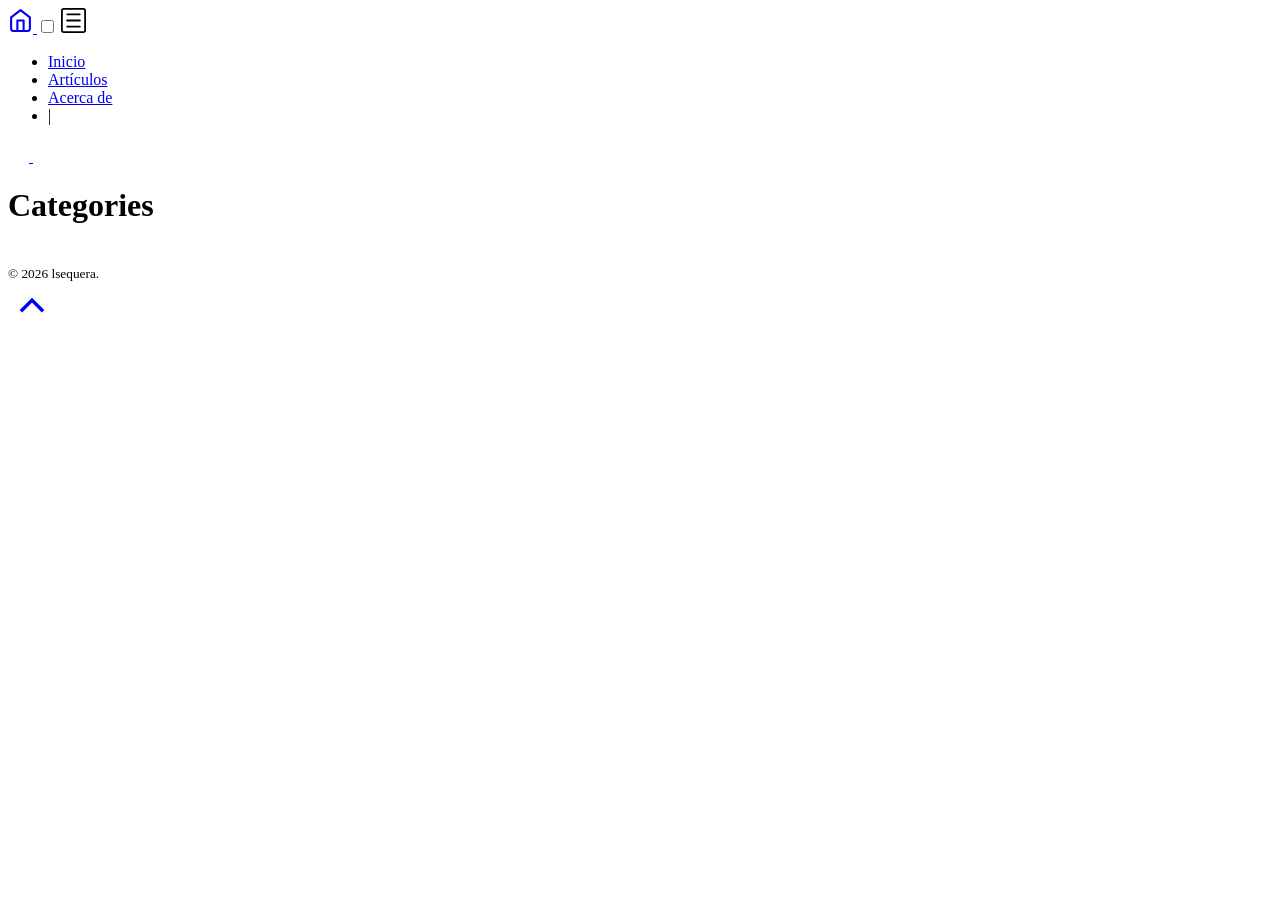
==== public/categories/index.html @ 177f4afe "preliminar hugo site" ====
<!DOCTYPE html>
<html lang="es-ES"><head><script src="/lingsite/livereload.js?mindelay=10&amp;v=2&amp;port=1313&amp;path=lingsite/livereload" data-no-instant defer></script><meta charset="utf-8">
<meta http-equiv="content-type" content="text/html">
<meta name="viewport" content="width=device-width, initial-scale=1.0">

<title itemprop="name">Categories | Lingsite Blog</title>
<meta property="og:title" content="Categories | Lingsite Blog" />
<meta name="twitter:title" content="Categories | Lingsite Blog" />
<meta itemprop="name" content="Categories | Lingsite Blog" />
<meta name="application-name" content="Categories | Lingsite Blog" />
<meta property="og:site_name" content="Lingsite" />

<meta name="description" content="Mi sitio web personal generado con Hugo">
<meta itemprop="description" content="Mi sitio web personal generado con Hugo" />
<meta property="og:description" content="Mi sitio web personal generado con Hugo" />
<meta name="twitter:description" content="Mi sitio web personal generado con Hugo" />

<meta property="og:locale" content="es-ES" />
<meta name="language" content="es-ES" />

  <link rel="alternate" hreflang="en" href="http://localhost:1313/lingsite/categories/" title="" />






<meta name="generator" content="Hugo 0.161.1">

    
    <meta property="og:url" content="http://localhost:1313/lingsite/categories/">
  <meta property="og:site_name" content="Lingsite Blog">
  <meta property="og:title" content="Categories">
  <meta property="og:description" content="Mi sitio web personal generado con Hugo">
  <meta property="og:locale" content="es_ES">
  <meta property="og:type" content="website">


    
    
  <meta name="twitter:card" content="summary">
  <meta name="twitter:title" content="Categories">
  <meta name="twitter:description" content="Mi sitio web personal generado con Hugo">


    

    <link rel="canonical" href="http://localhost:1313/lingsite/categories/">
    <link href="/lingsite/categories/index.xml" rel="alternate" type="application/rss+xml" title="Lingsite Blog">
    <link href="/lingsite/categories/index.xml" rel="feed" type="application/rss+xml" title="Lingsite Blog">
    <link href="/lingsite/style.min.2d921c18cf1ec555ffc03d59a8adc211c402c68c930c27d6a0c306ab175a8d09.css" rel="stylesheet">
    <link href="/lingsite/code-highlight.min.706d31975fec544a864cb7f0d847a73ea55ca1df91bf495fd12a177138d807cf.css" rel="stylesheet">

    
    <link rel="apple-touch-icon" sizes="180x180" href="/lingsite/icons/apple-touch-icon.png">
    <link rel="icon" type="image/png" sizes="32x32" href="/lingsite/icons/favicon-32x32.png">
    <link rel="icon" type="image/png" sizes="16x16" href="/lingsite/icons/favicon-16x16.png">
    <link rel="mask-icon" href="/lingsite/icons/safari-pinned-tab.svg">
    <link rel="shortcut icon" href="/lingsite/favicon.ico">




<link rel="manifest" href="http://localhost:1313/lingsite/site.webmanifest">

<meta name="msapplication-config" content="/lingsite/browserconfig.xml">
<meta name="msapplication-TileColor" content="#2d89ef">
<meta name="theme-color" content="#434648">
    <meta name="color-scheme" content="light dark">

    
    <link rel="icon" type="image/svg+xml" href="/lingsite/icons/favicon.svg">

    
    
</head>
<body data-theme = "auto" class="notransition">

<script src="/lingsite/js/theme.js"></script>

<div class="navbar" role="navigation">
    <nav class="menu" aria-label="Main Navigation">
        <a href="http://localhost:1313/lingsite/" class="logo">
            <svg xmlns="http://www.w3.org/2000/svg" width="25" height="25" 
viewBox="0 0 24 24" fill="none" stroke="currentColor" stroke-width="2" stroke-linecap="round" 
stroke-linejoin="round" class="feather feather-home">
<title></title>
<path d="M3 9l9-7 9 7v11a2 2 0 0 1-2 2H5a2 2 0 0 1-2-2z"></path>
<polyline points="9 22 9 12 15 12 15 22"></polyline>
</svg>
        </a>
        <input type="checkbox" id="menu-trigger" class="menu-trigger" />
        <label for="menu-trigger">
            <span class="menu-icon">
                <svg xmlns="http://www.w3.org/2000/svg" width="25" height="25" stroke="currentColor" fill="none" viewBox="0 0 14 14"><title>Menu</title><path stroke-linecap="round" stroke-linejoin="round" d="M10.595 7L3.40726 7"></path><path stroke-linecap="round" stroke-linejoin="round" d="M10.5096 3.51488L3.49301 3.51488"></path><path stroke-linecap="round" stroke-linejoin="round" d="M10.5096 10.4851H3.49301"></path><path stroke-linecap="round" stroke-linejoin="round" d="M0.5 12.5V1.5C0.5 0.947715 0.947715 0.5 1.5 0.5H12.5C13.0523 0.5 13.5 0.947715 13.5 1.5V12.5C13.5 13.0523 13.0523 13.5 12.5 13.5H1.5C0.947715 13.5 0.5 13.0523 0.5 12.5Z"></path></svg>
            </span>
        </label>

        <div class="trigger">
            <ul class="trigger-container">
                
                
                <li>
                    <a class="menu-link " href="/lingsite/">
                        Inicio
                    </a>
                    
                </li>
                
                <li>
                    <a class="menu-link " href="/lingsite/posts/">
                        Artículos
                    </a>
                    
                </li>
                
                <li>
                    <a class="menu-link " href="/lingsite/about/">
                        Acerca de
                    </a>
                    
                </li>
                
                <li class="menu-separator">
                    <span>|</span>
                </li>
                
                
            </ul>
            <a id="mode" href="#">
                <svg xmlns="http://www.w3.org/2000/svg" class="mode-sunny" width="21" height="21" viewBox="0 0 14 14" stroke-width="1">
<title>LIGHT</title><g><circle cx="7" cy="7" r="2.5" fill="none" stroke-linecap="round" stroke-linejoin="round"></circle><line x1="7" y1="0.5" x2="7" y2="2.5" fill="none" stroke-linecap="round" stroke-linejoin="round"></line><line x1="2.4" y1="2.4" x2="3.82" y2="3.82" fill="none" stroke-linecap="round" stroke-linejoin="round"></line><line x1="0.5" y1="7" x2="2.5" y2="7" fill="none" stroke-linecap="round" stroke-linejoin="round"></line><line x1="2.4" y1="11.6" x2="3.82" y2="10.18" fill="none" stroke-linecap="round" stroke-linejoin="round"></line><line x1="7" y1="13.5" x2="7" y2="11.5" fill="none" stroke-linecap="round" stroke-linejoin="round"></line><line x1="11.6" y1="11.6" x2="10.18" y2="10.18" fill="none" stroke-linecap="round" stroke-linejoin="round"></line><line x1="13.5" y1="7" x2="11.5" y2="7" fill="none" stroke-linecap="round" stroke-linejoin="round"></line><line x1="11.6" y1="2.4" x2="10.18" y2="3.82" fill="none" stroke-linecap="round" stroke-linejoin="round"></line></g></svg>
                <svg xmlns="http://www.w3.org/2000/svg" class="mode-moon" width="21" height="21" viewBox="0 0 14 14" stroke-width="1">
<title>DARK</title><g><circle cx="7" cy="7" r="2.5" fill="none" stroke-linecap="round" stroke-linejoin="round"></circle><line x1="7" y1="0.5" x2="7" y2="2.5" fill="none" stroke-linecap="round" stroke-linejoin="round"></line><line x1="2.4" y1="2.4" x2="3.82" y2="3.82" fill="none" stroke-linecap="round" stroke-linejoin="round"></line><line x1="0.5" y1="7" x2="2.5" y2="7" fill="none" stroke-linecap="round" stroke-linejoin="round"></line><line x1="2.4" y1="11.6" x2="3.82" y2="10.18" fill="none" stroke-linecap="round" stroke-linejoin="round"></line><line x1="7" y1="13.5" x2="7" y2="11.5" fill="none" stroke-linecap="round" stroke-linejoin="round"></line><line x1="11.6" y1="11.6" x2="10.18" y2="10.18" fill="none" stroke-linecap="round" stroke-linejoin="round"></line><line x1="13.5" y1="7" x2="11.5" y2="7" fill="none" stroke-linecap="round" stroke-linejoin="round"></line><line x1="11.6" y1="2.4" x2="10.18" y2="3.82" fill="none" stroke-linecap="round" stroke-linejoin="round"></line></g></svg>
            </a>
        </div>
    </nav>
</div>
<div class="wrapper list-page">
    <header class="header">
        <h1 class="header-title center">Categories</h1>
    </header>
    <main class="page-content" aria-label="Content">
         

    </main>
</div><footer class="footer">
    <span class="footer_item"> </span>
    &nbsp;

    <div class="footer_social-icons">
</div>
    <small class="footer_copyright">
        © 2026 lsequera.
        
    </small>
</footer><a href="#" title="" id="totop">
    <svg xmlns="http://www.w3.org/2000/svg" width="48" height="48" fill="currentColor" stroke="currentColor" viewBox="0 96 960 960">
    <path d="M283 704.739 234.261 656 480 410.261 725.739 656 677 704.739l-197-197-197 197Z"/>
</svg>

</a>


    






    
    <script async src="http://localhost:1313/lingsite/js/main.js" ></script>

    

</body>
</html>
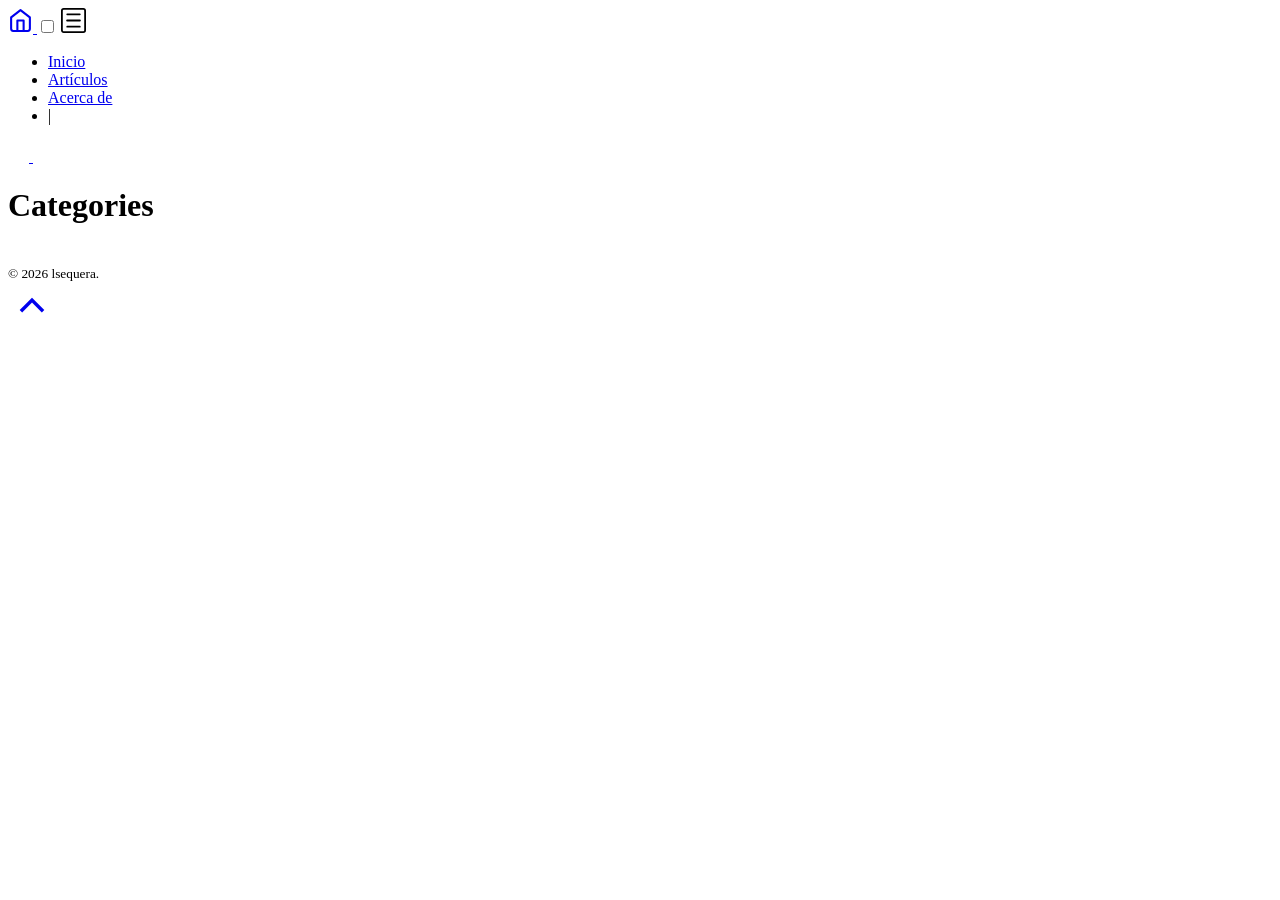
==== commit 62958b58: "fixing workflow" ====
--- a/public/categories/index.html
+++ b/public/categories/index.html
@@ -1,178 +1,5 @@
-<!DOCTYPE html>
-<html lang="es-ES"><head><script src="/lingsite/livereload.js?mindelay=10&amp;v=2&amp;port=1313&amp;path=lingsite/livereload" data-no-instant defer></script><meta charset="utf-8">
-<meta http-equiv="content-type" content="text/html">
-<meta name="viewport" content="width=device-width, initial-scale=1.0">
-
-<title itemprop="name">Categories | Lingsite Blog</title>
-<meta property="og:title" content="Categories | Lingsite Blog" />
-<meta name="twitter:title" content="Categories | Lingsite Blog" />
-<meta itemprop="name" content="Categories | Lingsite Blog" />
-<meta name="application-name" content="Categories | Lingsite Blog" />
-<meta property="og:site_name" content="Lingsite" />
-
-<meta name="description" content="Mi sitio web personal generado con Hugo">
-<meta itemprop="description" content="Mi sitio web personal generado con Hugo" />
-<meta property="og:description" content="Mi sitio web personal generado con Hugo" />
-<meta name="twitter:description" content="Mi sitio web personal generado con Hugo" />
-
-<meta property="og:locale" content="es-ES" />
-<meta name="language" content="es-ES" />
-
-  <link rel="alternate" hreflang="en" href="http://localhost:1313/lingsite/categories/" title="" />
-
-
-
-
-
-
-<meta name="generator" content="Hugo 0.161.1">
-
-    
-    <meta property="og:url" content="http://localhost:1313/lingsite/categories/">
-  <meta property="og:site_name" content="Lingsite Blog">
-  <meta property="og:title" content="Categories">
-  <meta property="og:description" content="Mi sitio web personal generado con Hugo">
-  <meta property="og:locale" content="es_ES">
-  <meta property="og:type" content="website">
-
-
-    
-    
-  <meta name="twitter:card" content="summary">
-  <meta name="twitter:title" content="Categories">
-  <meta name="twitter:description" content="Mi sitio web personal generado con Hugo">
-
-
-    
-
-    <link rel="canonical" href="http://localhost:1313/lingsite/categories/">
-    <link href="/lingsite/categories/index.xml" rel="alternate" type="application/rss+xml" title="Lingsite Blog">
-    <link href="/lingsite/categories/index.xml" rel="feed" type="application/rss+xml" title="Lingsite Blog">
-    <link href="/lingsite/style.min.2d921c18cf1ec555ffc03d59a8adc211c402c68c930c27d6a0c306ab175a8d09.css" rel="stylesheet">
-    <link href="/lingsite/code-highlight.min.706d31975fec544a864cb7f0d847a73ea55ca1df91bf495fd12a177138d807cf.css" rel="stylesheet">
-
-    
-    <link rel="apple-touch-icon" sizes="180x180" href="/lingsite/icons/apple-touch-icon.png">
-    <link rel="icon" type="image/png" sizes="32x32" href="/lingsite/icons/favicon-32x32.png">
-    <link rel="icon" type="image/png" sizes="16x16" href="/lingsite/icons/favicon-16x16.png">
-    <link rel="mask-icon" href="/lingsite/icons/safari-pinned-tab.svg">
-    <link rel="shortcut icon" href="/lingsite/favicon.ico">
-
-
-
-
-<link rel="manifest" href="http://localhost:1313/lingsite/site.webmanifest">
-
-<meta name="msapplication-config" content="/lingsite/browserconfig.xml">
-<meta name="msapplication-TileColor" content="#2d89ef">
-<meta name="theme-color" content="#434648">
-    <meta name="color-scheme" content="light dark">
-
-    
-    <link rel="icon" type="image/svg+xml" href="/lingsite/icons/favicon.svg">
-
-    
-    
-</head>
-<body data-theme = "auto" class="notransition">
-
-<script src="/lingsite/js/theme.js"></script>
-
-<div class="navbar" role="navigation">
-    <nav class="menu" aria-label="Main Navigation">
-        <a href="http://localhost:1313/lingsite/" class="logo">
-            <svg xmlns="http://www.w3.org/2000/svg" width="25" height="25" 
-viewBox="0 0 24 24" fill="none" stroke="currentColor" stroke-width="2" stroke-linecap="round" 
-stroke-linejoin="round" class="feather feather-home">
-<title></title>
-<path d="M3 9l9-7 9 7v11a2 2 0 0 1-2 2H5a2 2 0 0 1-2-2z"></path>
-<polyline points="9 22 9 12 15 12 15 22"></polyline>
-</svg>
-        </a>
-        <input type="checkbox" id="menu-trigger" class="menu-trigger" />
-        <label for="menu-trigger">
-            <span class="menu-icon">
-                <svg xmlns="http://www.w3.org/2000/svg" width="25" height="25" stroke="currentColor" fill="none" viewBox="0 0 14 14"><title>Menu</title><path stroke-linecap="round" stroke-linejoin="round" d="M10.595 7L3.40726 7"></path><path stroke-linecap="round" stroke-linejoin="round" d="M10.5096 3.51488L3.49301 3.51488"></path><path stroke-linecap="round" stroke-linejoin="round" d="M10.5096 10.4851H3.49301"></path><path stroke-linecap="round" stroke-linejoin="round" d="M0.5 12.5V1.5C0.5 0.947715 0.947715 0.5 1.5 0.5H12.5C13.0523 0.5 13.5 0.947715 13.5 1.5V12.5C13.5 13.0523 13.0523 13.5 12.5 13.5H1.5C0.947715 13.5 0.5 13.0523 0.5 12.5Z"></path></svg>
-            </span>
-        </label>
-
-        <div class="trigger">
-            <ul class="trigger-container">
-                
-                
-                <li>
-                    <a class="menu-link " href="/lingsite/">
-                        Inicio
-                    </a>
-                    
-                </li>
-                
-                <li>
-                    <a class="menu-link " href="/lingsite/posts/">
-                        Artículos
-                    </a>
-                    
-                </li>
-                
-                <li>
-                    <a class="menu-link " href="/lingsite/about/">
-                        Acerca de
-                    </a>
-                    
-                </li>
-                
-                <li class="menu-separator">
-                    <span>|</span>
-                </li>
-                
-                
-            </ul>
-            <a id="mode" href="#">
-                <svg xmlns="http://www.w3.org/2000/svg" class="mode-sunny" width="21" height="21" viewBox="0 0 14 14" stroke-width="1">
-<title>LIGHT</title><g><circle cx="7" cy="7" r="2.5" fill="none" stroke-linecap="round" stroke-linejoin="round"></circle><line x1="7" y1="0.5" x2="7" y2="2.5" fill="none" stroke-linecap="round" stroke-linejoin="round"></line><line x1="2.4" y1="2.4" x2="3.82" y2="3.82" fill="none" stroke-linecap="round" stroke-linejoin="round"></line><line x1="0.5" y1="7" x2="2.5" y2="7" fill="none" stroke-linecap="round" stroke-linejoin="round"></line><line x1="2.4" y1="11.6" x2="3.82" y2="10.18" fill="none" stroke-linecap="round" stroke-linejoin="round"></line><line x1="7" y1="13.5" x2="7" y2="11.5" fill="none" stroke-linecap="round" stroke-linejoin="round"></line><line x1="11.6" y1="11.6" x2="10.18" y2="10.18" fill="none" stroke-linecap="round" stroke-linejoin="round"></line><line x1="13.5" y1="7" x2="11.5" y2="7" fill="none" stroke-linecap="round" stroke-linejoin="round"></line><line x1="11.6" y1="2.4" x2="10.18" y2="3.82" fill="none" stroke-linecap="round" stroke-linejoin="round"></line></g></svg>
-                <svg xmlns="http://www.w3.org/2000/svg" class="mode-moon" width="21" height="21" viewBox="0 0 14 14" stroke-width="1">
-<title>DARK</title><g><circle cx="7" cy="7" r="2.5" fill="none" stroke-linecap="round" stroke-linejoin="round"></circle><line x1="7" y1="0.5" x2="7" y2="2.5" fill="none" stroke-linecap="round" stroke-linejoin="round"></line><line x1="2.4" y1="2.4" x2="3.82" y2="3.82" fill="none" stroke-linecap="round" stroke-linejoin="round"></line><line x1="0.5" y1="7" x2="2.5" y2="7" fill="none" stroke-linecap="round" stroke-linejoin="round"></line><line x1="2.4" y1="11.6" x2="3.82" y2="10.18" fill="none" stroke-linecap="round" stroke-linejoin="round"></line><line x1="7" y1="13.5" x2="7" y2="11.5" fill="none" stroke-linecap="round" stroke-linejoin="round"></line><line x1="11.6" y1="11.6" x2="10.18" y2="10.18" fill="none" stroke-linecap="round" stroke-linejoin="round"></line><line x1="13.5" y1="7" x2="11.5" y2="7" fill="none" stroke-linecap="round" stroke-linejoin="round"></line><line x1="11.6" y1="2.4" x2="10.18" y2="3.82" fill="none" stroke-linecap="round" stroke-linejoin="round"></line></g></svg>
-            </a>
-        </div>
-    </nav>
-</div>
-<div class="wrapper list-page">
-    <header class="header">
-        <h1 class="header-title center">Categories</h1>
-    </header>
-    <main class="page-content" aria-label="Content">
-         
-
-    </main>
-</div><footer class="footer">
-    <span class="footer_item"> </span>
-    &nbsp;
-
-    <div class="footer_social-icons">
-</div>
-    <small class="footer_copyright">
-        © 2026 lsequera.
-        
-    </small>
-</footer><a href="#" title="" id="totop">
-    <svg xmlns="http://www.w3.org/2000/svg" width="48" height="48" fill="currentColor" stroke="currentColor" viewBox="0 96 960 960">
-    <path d="M283 704.739 234.261 656 480 410.261 725.739 656 677 704.739l-197-197-197 197Z"/>
-</svg>
-
-</a>
-
-
-    
-
-
-
-
-
-
-    
-    <script async src="http://localhost:1313/lingsite/js/main.js" ></script>
-
-    
-
-</body>
-</html>
+<!doctype html><html lang=es-ES><head><meta charset=utf-8><meta http-equiv=content-type content="text/html"><meta name=viewport content="width=device-width,initial-scale=1"><title itemprop=name>Categories | Lingsite Blog</title><meta property="og:title" content="Categories | Lingsite Blog"><meta name=twitter:title content="Categories | Lingsite Blog"><meta itemprop=name content="Categories | Lingsite Blog"><meta name=application-name content="Categories | Lingsite Blog"><meta property="og:site_name" content="Lingsite"><meta name=description content="Mi sitio web personal generado con Hugo"><meta itemprop=description content="Mi sitio web personal generado con Hugo"><meta property="og:description" content="Mi sitio web personal generado con Hugo"><meta name=twitter:description content="Mi sitio web personal generado con Hugo"><meta property="og:locale" content="es-ES"><meta name=language content="es-ES"><link rel=alternate hreflang=en href=https://lsequera.github.io/lingsite/categories/ title><meta name=generator content="Hugo 0.161.1"><meta property="og:url" content="https://lsequera.github.io/lingsite/categories/"><meta property="og:site_name" content="Lingsite Blog"><meta property="og:title" content="Categories"><meta property="og:description" content="Mi sitio web personal generado con Hugo"><meta property="og:locale" content="es_ES"><meta property="og:type" content="website"><meta name=twitter:card content="summary"><meta name=twitter:title content="Categories"><meta name=twitter:description content="Mi sitio web personal generado con Hugo"><link rel=canonical href=https://lsequera.github.io/lingsite/categories/><link href=/lingsite/categories/index.xml rel=alternate type=application/rss+xml title="Lingsite Blog"><link href=/lingsite/categories/index.xml rel=feed type=application/rss+xml title="Lingsite Blog"><link href=/lingsite/style.min.2d921c18cf1ec555ffc03d59a8adc211c402c68c930c27d6a0c306ab175a8d09.css rel=stylesheet><link href=/lingsite/code-highlight.min.706d31975fec544a864cb7f0d847a73ea55ca1df91bf495fd12a177138d807cf.css rel=stylesheet><link rel=apple-touch-icon sizes=180x180 href=/lingsite/icons/apple-touch-icon.png><link rel=icon type=image/png sizes=32x32 href=/lingsite/icons/favicon-32x32.png><link rel=icon type=image/png sizes=16x16 href=/lingsite/icons/favicon-16x16.png><link rel=mask-icon href=/lingsite/icons/safari-pinned-tab.svg><link rel="shortcut icon" href=/lingsite/favicon.ico><link rel=manifest href=https://lsequera.github.io/lingsite/site.webmanifest><meta name=msapplication-config content="/lingsite/browserconfig.xml"><meta name=msapplication-TileColor content="#2d89ef"><meta name=theme-color content="#434648"><meta name=color-scheme content="light dark"><link rel=icon type=image/svg+xml href=/lingsite/icons/favicon.svg></head><body data-theme=auto class=notransition><script src=/lingsite/js/theme.min.8961c317c5b88b953fe27525839672c9343f1058ab044696ca225656c8ba2ab0.js integrity="sha256-iWHDF8W4i5U/4nUlg5ZyyTQ/EFirBEaWyiJWVsi6KrA="></script><div class=navbar role=navigation><nav class=menu aria-label="Main Navigation"><a href=https://lsequera.github.io/lingsite/ class=logo><svg width="25" height="25" viewBox="0 0 24 24" fill="none" stroke="currentColor" stroke-width="2" stroke-linecap="round" stroke-linejoin="round" class="feather feather-home"><title/><path d="M3 9l9-7 9 7v11a2 2 0 01-2 2H5a2 2 0 01-2-2z"/><polyline points="9 22 9 12 15 12 15 22"/></svg>
+</a><input type=checkbox id=menu-trigger class=menu-trigger>
+<label for=menu-trigger><span class=menu-icon><svg width="25" height="25" stroke="currentColor" fill="none" viewBox="0 0 14 14"><title>Menu</title><path stroke-linecap="round" stroke-linejoin="round" d="M10.595 7H3.40726"/><path stroke-linecap="round" stroke-linejoin="round" d="M10.5096 3.51488H3.49301"/><path stroke-linecap="round" stroke-linejoin="round" d="M10.5096 10.4851H3.49301"/><path stroke-linecap="round" stroke-linejoin="round" d="M.5 12.5V1.5c0-.552285.447715-1 1-1h11C13.0523.5 13.5.947715 13.5 1.5v11C13.5 13.0523 13.0523 13.5 12.5 13.5H1.5C.947715 13.5.5 13.0523.5 12.5z"/></svg></span></label><div class=trigger><ul class=trigger-container><li><a class=menu-link href=/lingsite/>Inicio</a></li><li><a class=menu-link href=/lingsite/posts/>Artículos</a></li><li><a class=menu-link href=/lingsite/about/>Acerca de</a></li><li class=menu-separator><span>|</span></li></ul><a id=mode href=#><svg class="mode-sunny" width="21" height="21" viewBox="0 0 14 14" stroke-width="1"><title>LIGHT</title><g><circle cx="7" cy="7" r="2.5" fill="none" stroke-linecap="round" stroke-linejoin="round"/><line x1="7" y1=".5" x2="7" y2="2.5" fill="none" stroke-linecap="round" stroke-linejoin="round"/><line x1="2.4" y1="2.4" x2="3.82" y2="3.82" fill="none" stroke-linecap="round" stroke-linejoin="round"/><line x1=".5" y1="7" x2="2.5" y2="7" fill="none" stroke-linecap="round" stroke-linejoin="round"/><line x1="2.4" y1="11.6" x2="3.82" y2="10.18" fill="none" stroke-linecap="round" stroke-linejoin="round"/><line x1="7" y1="13.5" x2="7" y2="11.5" fill="none" stroke-linecap="round" stroke-linejoin="round"/><line x1="11.6" y1="11.6" x2="10.18" y2="10.18" fill="none" stroke-linecap="round" stroke-linejoin="round"/><line x1="13.5" y1="7" x2="11.5" y2="7" fill="none" stroke-linecap="round" stroke-linejoin="round"/><line x1="11.6" y1="2.4" x2="10.18" y2="3.82" fill="none" stroke-linecap="round" stroke-linejoin="round"/></g></svg>
+<svg class="mode-moon" width="21" height="21" viewBox="0 0 14 14" stroke-width="1"><title>DARK</title><g><circle cx="7" cy="7" r="2.5" fill="none" stroke-linecap="round" stroke-linejoin="round"/><line x1="7" y1=".5" x2="7" y2="2.5" fill="none" stroke-linecap="round" stroke-linejoin="round"/><line x1="2.4" y1="2.4" x2="3.82" y2="3.82" fill="none" stroke-linecap="round" stroke-linejoin="round"/><line x1=".5" y1="7" x2="2.5" y2="7" fill="none" stroke-linecap="round" stroke-linejoin="round"/><line x1="2.4" y1="11.6" x2="3.82" y2="10.18" fill="none" stroke-linecap="round" stroke-linejoin="round"/><line x1="7" y1="13.5" x2="7" y2="11.5" fill="none" stroke-linecap="round" stroke-linejoin="round"/><line x1="11.6" y1="11.6" x2="10.18" y2="10.18" fill="none" stroke-linecap="round" stroke-linejoin="round"/><line x1="13.5" y1="7" x2="11.5" y2="7" fill="none" stroke-linecap="round" stroke-linejoin="round"/><line x1="11.6" y1="2.4" x2="10.18" y2="3.82" fill="none" stroke-linecap="round" stroke-linejoin="round"/></g></svg></a></div></nav></div><div class="wrapper list-page"><header class=header><h1 class="header-title center">Categories</h1></header><main class=page-content aria-label=Content></main></div><footer class=footer><span class=footer_item></span>&nbsp;<div class=footer_social-icons></div><small class=footer_copyright>© 2026 lsequera.</small></footer><a href=# title id=totop><svg width="48" height="48" fill="currentColor" stroke="currentColor" viewBox="0 96 960 960"><path d="M283 704.739 234.261 656 480 410.261 725.739 656 677 704.739l-197-197-197 197z"/></svg>
+</a><script src=https://lsequera.github.io/lingsite/js/main.min.35f435a5d8eac613c52daa28d8af544a4512337d3e95236e4a4978417b8dcb2f.js integrity="sha256-NfQ1pdjqxhPFLaoo2K9USkUSM30+lSNuSkl4QXuNyy8="></script></body></html>
